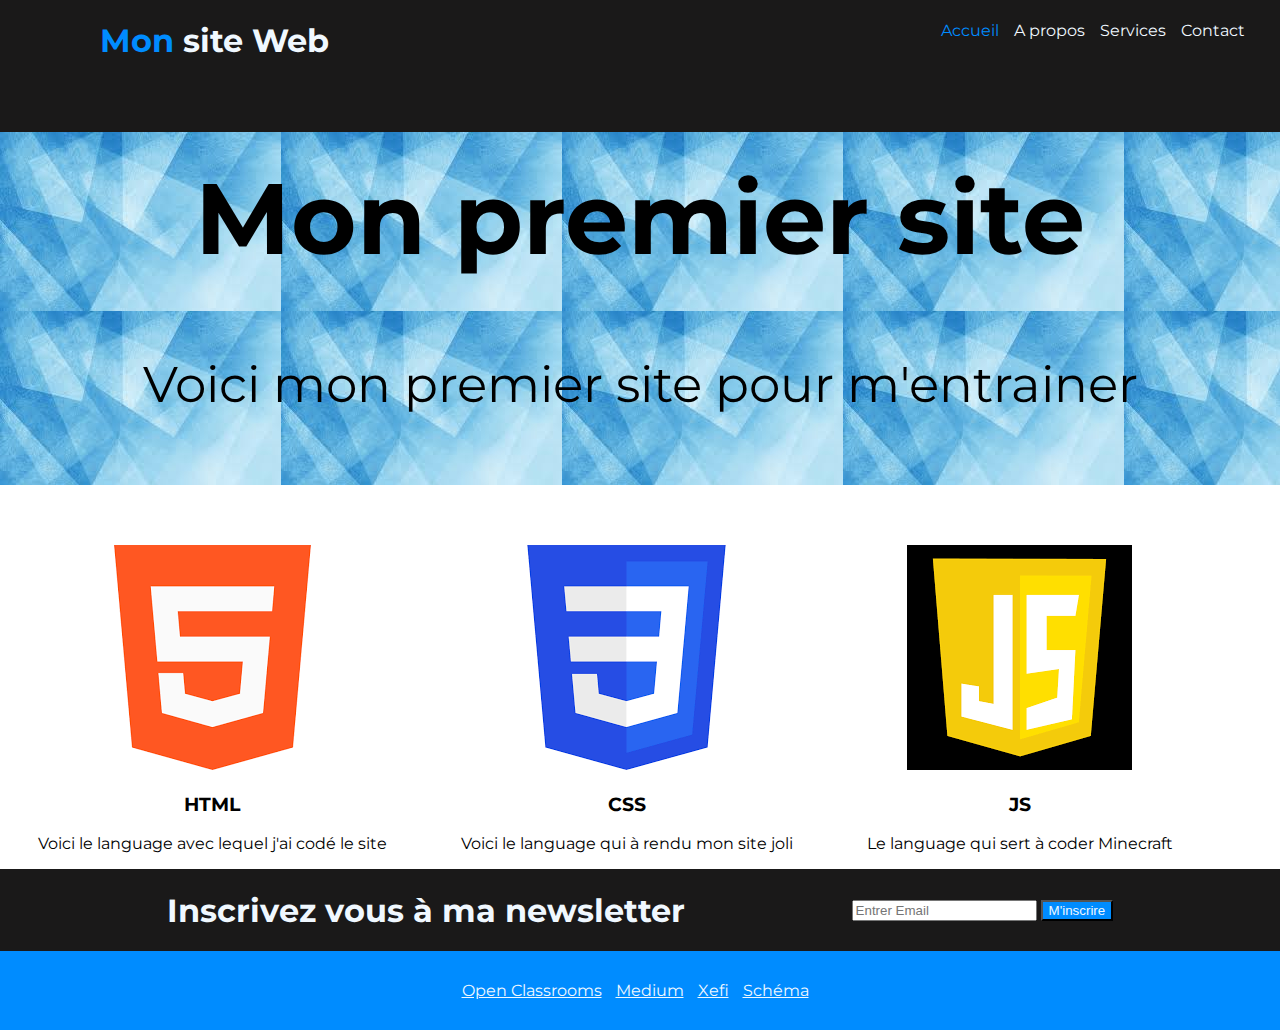
==== index.html @ 48e843fb "mon premier committ" ====
<!DOCTYPE html>
<html>
   <head>
    <meta charset="utf-8" />
    <meta name="viewport" content="width=device-width" />
    <title>Le site de Théo</title>
    <link href="style.css" rel="stylesheet">
    <link rel="preconnect" href="https://fonts.googleapis.com">
<link rel="preconnect" href="https://fonts.gstatic.com" crossorigin>
<link href="https://fonts.googleapis.com/css2?family=Montserrat:ital@1&display=swap" rel="stylesheet">
   </head>
   <body> 
    <header>
        <nav>   
            <h1><span>Mon</span> site Web</h1>
            <ul> 
                <li ><span>Accueil</span></li>
                <li>A propos</li>
                <li>Services</li>
                <li>Contact</li>
            </ul>
        </nav>
    </header>
    <main>
        <section id="banner">
            <h1>Mon premier site</h1>
            <p>Voici mon premier site pour m'entrainer</p>
        </section>
        <section id="features" >
            <div>
                <img src="./img/html.png"/>
                <h3>HTML</h3>
                <P>Voici le language avec lequel j'ai codé le site</P>
            </div>
            <div>
                <img src="./img/css.png"/>
                <h3>CSS</h3>
                <p>Voici le language qui à rendu mon site joli</p>
            </div>
            <div>
                <img src="./img/JS.png"/>
                <h3>JS</h3>
                <p>Le language qui sert à coder Minecraft</p>
            </div>
        </section>
        <section id="newsletter" >
            <h1>Inscrivez vous à ma newsletter</h1>
            <form>
                
                <input type="email" placeholder="Entrer Email"/>
                <button style="background-color: rgb(0, 140, 255);" type="submit">M'inscrire</button>
            </form>
        </section>
    </main>
    <footer>
        <a href="https://openclassrooms.com/">Open Classrooms</a>
        <a href="https://medium.com/">Medium</a>
        <a href="https://agence.xefi.fr/47-xefi-lyon">Xefi</a>
        <a href="https://user.oc-static.com/upload/2022/11/25/16693925991605_FR_1603881_HTML-CSS_Static-Graphics_p3c1-1.jpg">Schéma</a>
    </footer>
</body>
</html>
---- style.css ----
html {
    font-family: "Montserrat",sans-serif
}

body {
    margin: 0;
}

span {
    color:rgb(0, 140, 255)
}

header {
background-color: rgb(26, 25, 25);
color:aliceblue;
}
nav {
    justify-content: space-between;
}
header h1 {
    padding-left: 100px;
}
header nav {
    padding-right: 0px;
    padding-bottom: 50px;
    display: flex;
}
ul {
    display: flex;
    list-style-type: none;
    padding-right: 20px;
}

ul li {
    line-height: 30px;
    margin-right: 15px;
}
main {
    text-align: center;
}
#banner {
    font-size: 50px;
    background-image: url("img/images.jpg");
    margin-bottom: 60px;
}
#banner h1 {
    margin: 0;
    padding: 25px;
}
#banner p {
    padding-bottom: 70px;
}
div {
    display: inline-block;
    margin-right: 70px;
}
#newsletter {
background-color: rgb(26, 25, 25);
color: aliceblue;
display: flex;
    justify-content: space-evenly;
}
#newsletter h1 {
    text-align: left;
    padding-top: 0px;
    padding-left: 0px;
}
form {
    align-self: center;
}
button {
    color: aliceblue;
}
footer {
    background-color:rgb(0, 140, 255);
    color: aliceblue;
    padding: 30px;
    text-align: center;
}

footer a {
    margin-right: 10px;
}

footer p {
    margin: 0;
    margin-bottom: 30px;
}
 a {
    color: aliceblue;
 }

/*margine c est extérieur et padding c'est intérieur/*
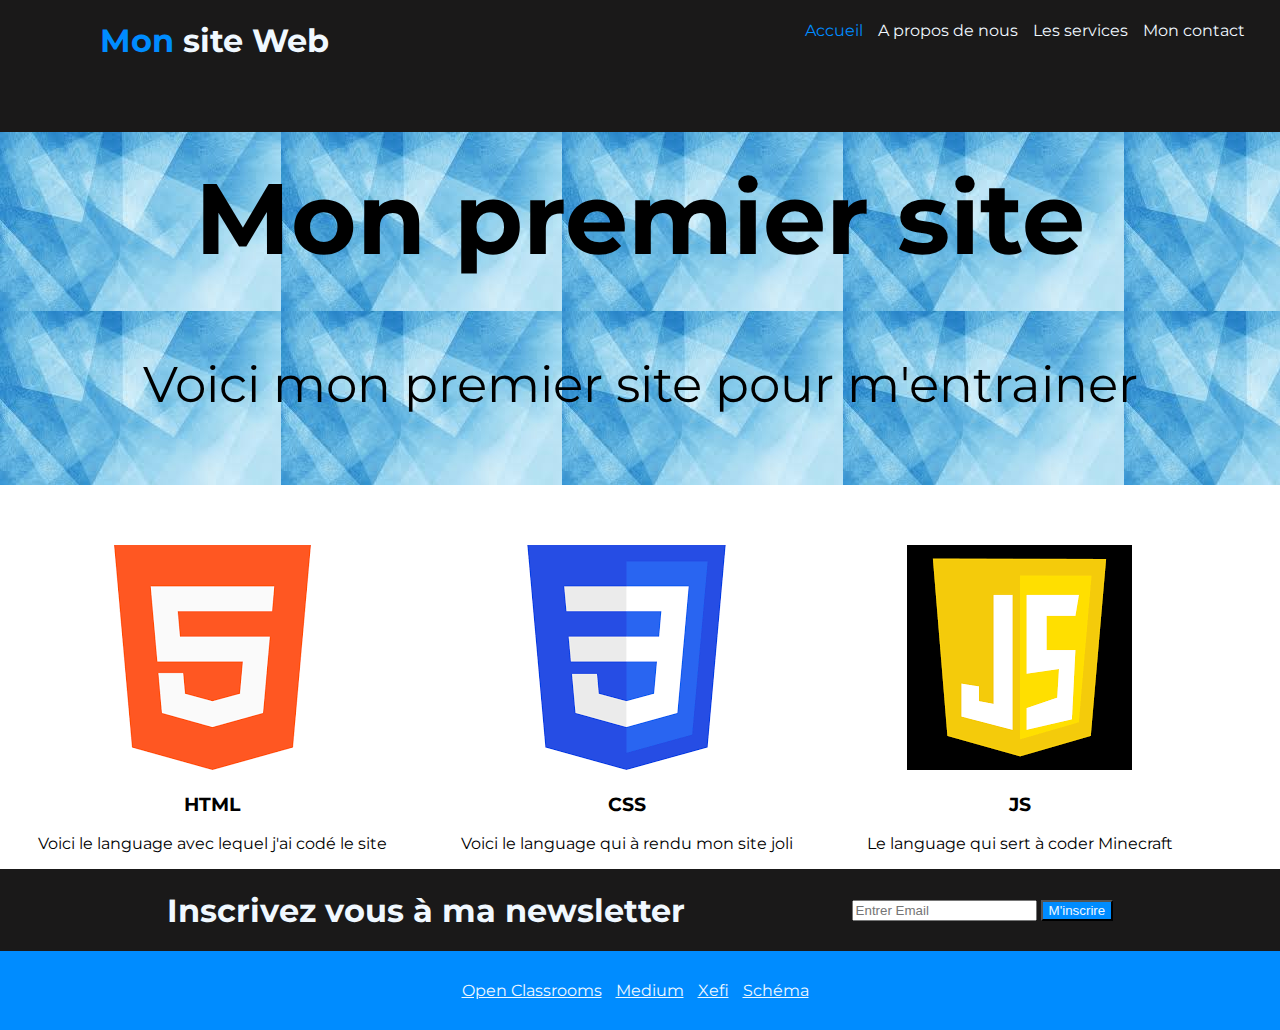
==== commit 7a07c1a7: "changement des nom dans la navbar" ====
--- a/index.html
+++ b/index.html
@@ -15,9 +15,9 @@
             <h1><span>Mon</span> site Web</h1>
             <ul> 
                 <li ><span>Accueil</span></li>
-                <li>A propos</li>
-                <li>Services</li>
-                <li>Contact</li>
+                <li>A propos de nous</li>
+                <li>Les services</li>
+                <li>Mon contact</li>
             </ul>
         </nav>
     </header>
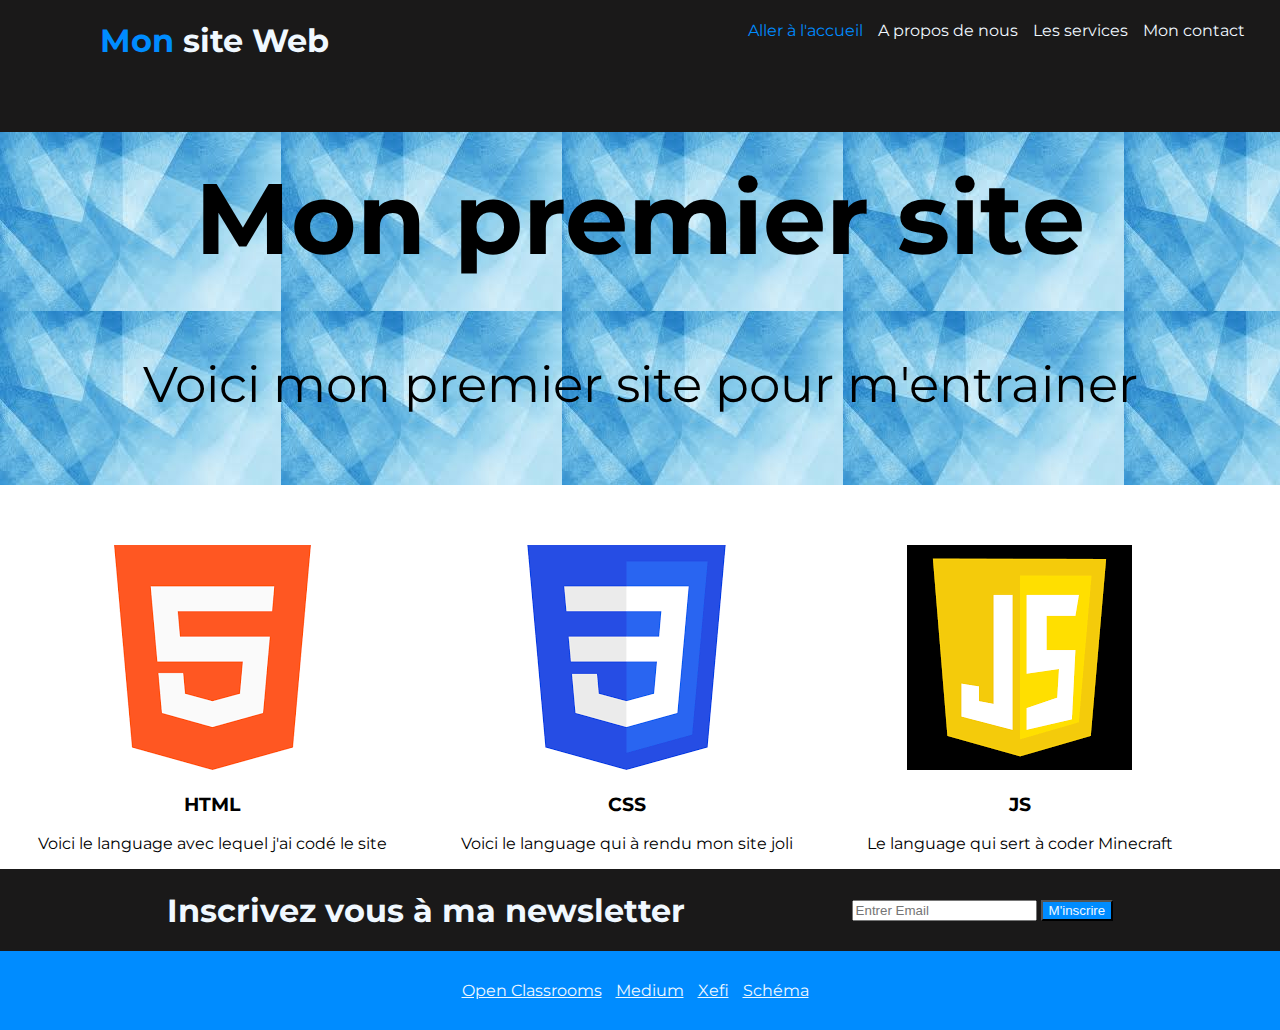
==== commit a72da13a: "changement des nom dans la navbar" ====
--- a/index.html
+++ b/index.html
@@ -14,7 +14,7 @@
         <nav>   
             <h1><span>Mon</span> site Web</h1>
             <ul> 
-                <li ><span>Accueil</span></li>
+                <li ><span>Aller à l'accueil</span></li>
                 <li>A propos de nous</li>
                 <li>Les services</li>
                 <li>Mon contact</li>
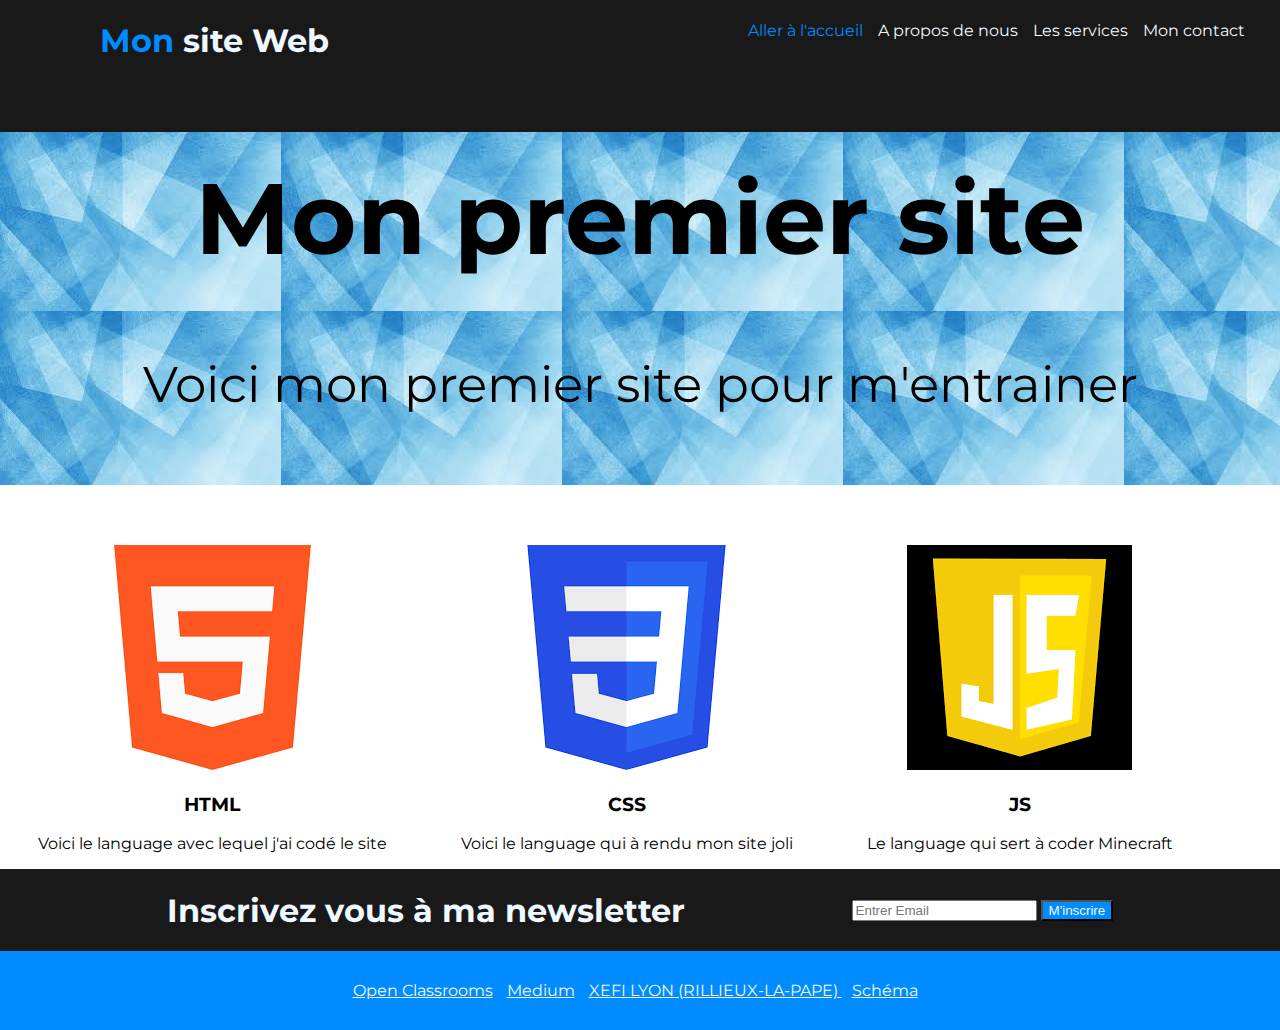
==== commit 14cbf6a9: "précision pour xefi" ====
--- a/index.html
+++ b/index.html
@@ -55,7 +55,7 @@
     <footer>
         <a href="https://openclassrooms.com/">Open Classrooms</a>
         <a href="https://medium.com/">Medium</a>
-        <a href="https://agence.xefi.fr/47-xefi-lyon">Xefi</a>
+        <a href="https://agence.xefi.fr/47-xefi-lyon">XEFI LYON (RILLIEUX-LA-PAPE) </a>
         <a href="https://user.oc-static.com/upload/2022/11/25/16693925991605_FR_1603881_HTML-CSS_Static-Graphics_p3c1-1.jpg">Schéma</a>
     </footer>
 </body>
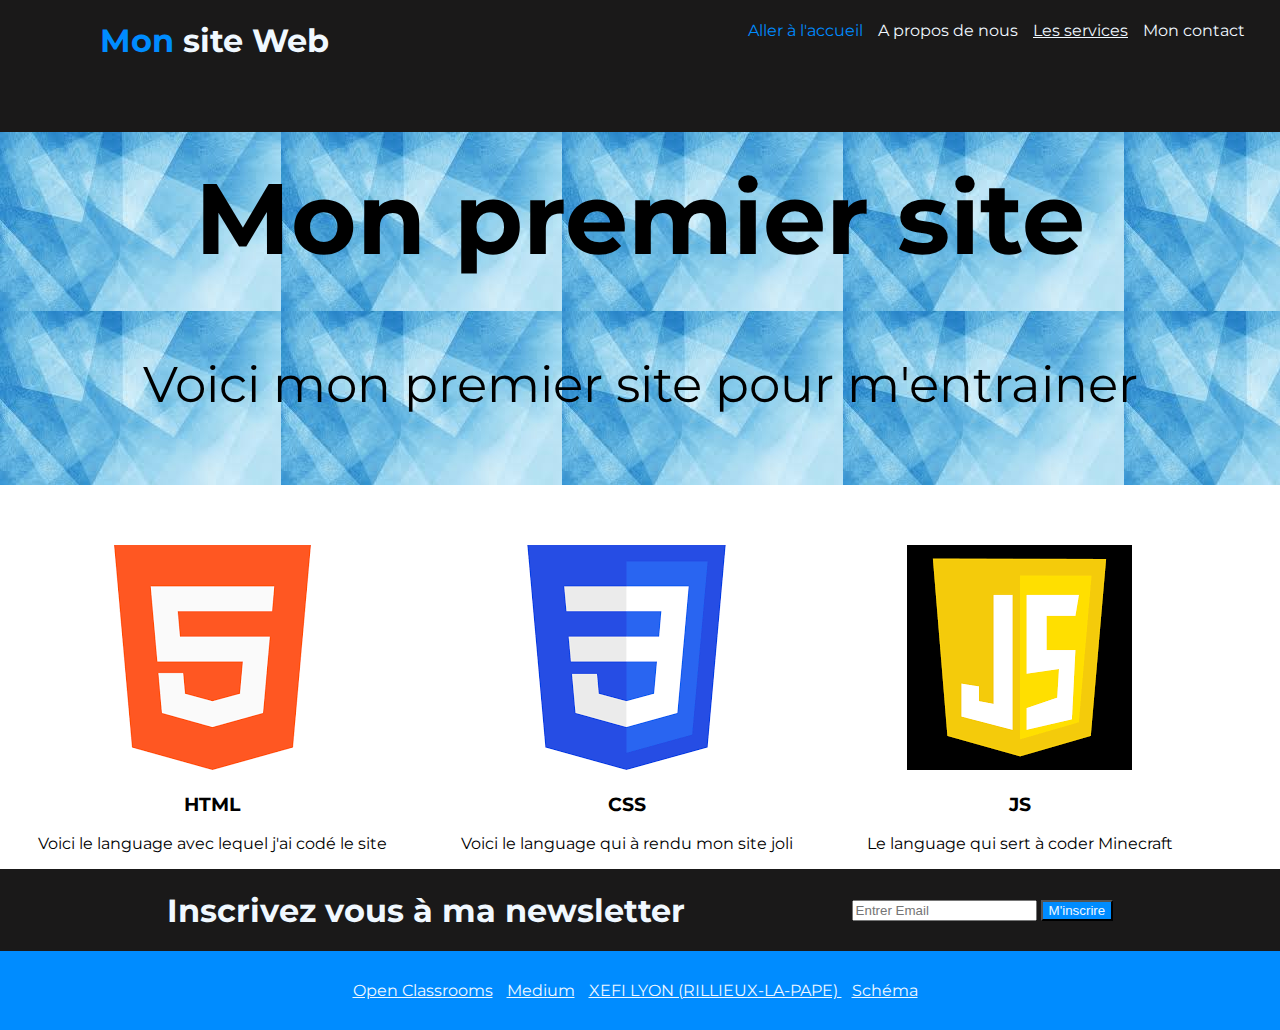
==== commit ffe9ed4d: "a propos" ====
--- a/index.html
+++ b/index.html
@@ -16,7 +16,7 @@
             <ul> 
                 <li ><span>Aller à l'accueil</span></li>
                 <li>A propos de nous</li>
-                <li>Les services</li>
+                <a href="file:///C:/Users/Th%C3%A9o%20Mouniapin/Documents/dev/site_html/a_propos.html"><li>Les services</li></a>
                 <li>Mon contact</li>
             </ul>
         </nav>
